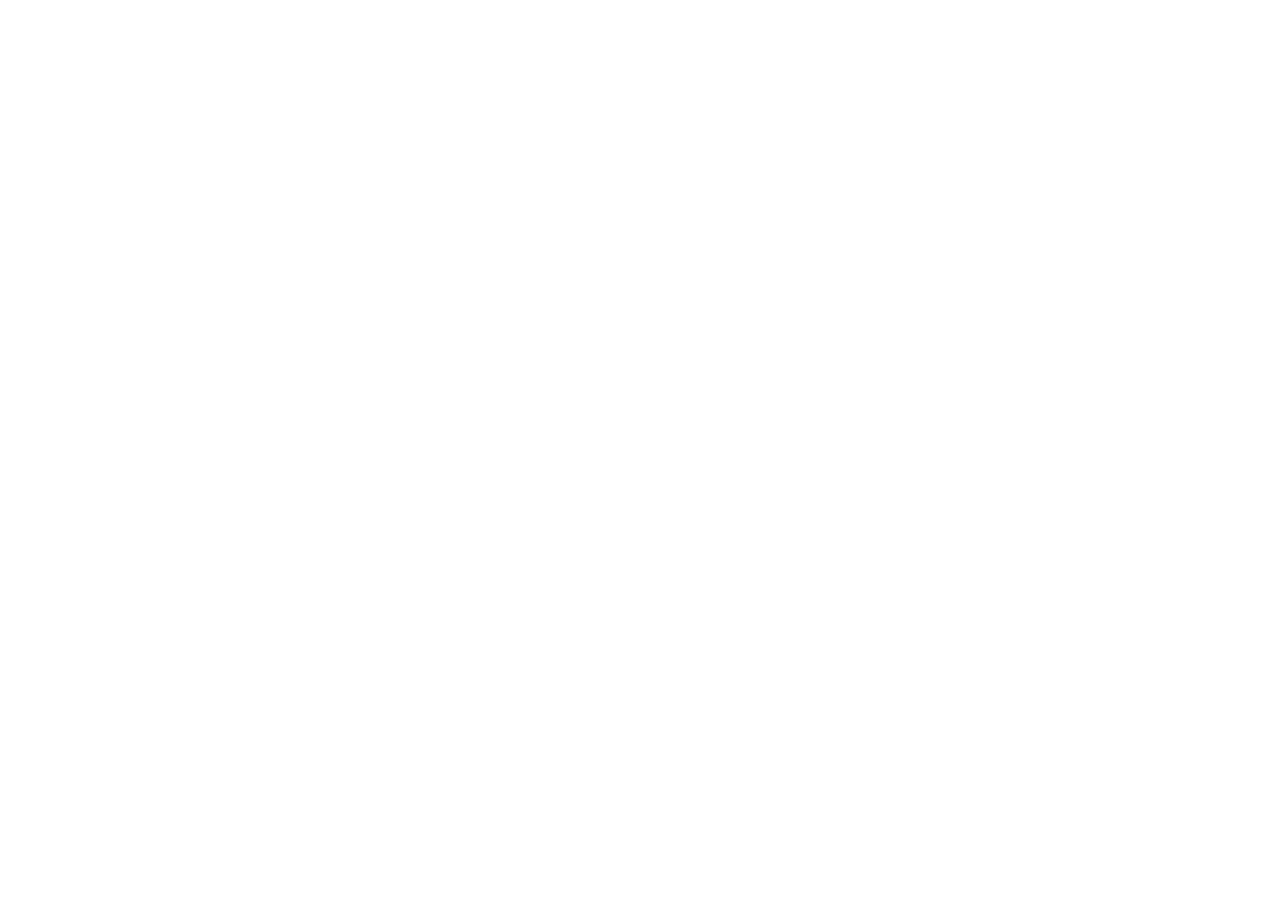
==== index.html @ 961bdecc "feat: add index.html boilerplate" ====
<!DOCTYPE html>
<html lang="en">
<head>
  <meta charset="UTF-8">
  <meta http-equiv="X-UA-Compatible" content="IE=edge">
  <meta name="viewport" content="width=device-width, initial-scale=1.0">
  <link rel="stylesheet" href="css/style.css">
  <title>My Library</title>
</head>
<body>

  <script src="js/main.js"></script>

</body>
</html>
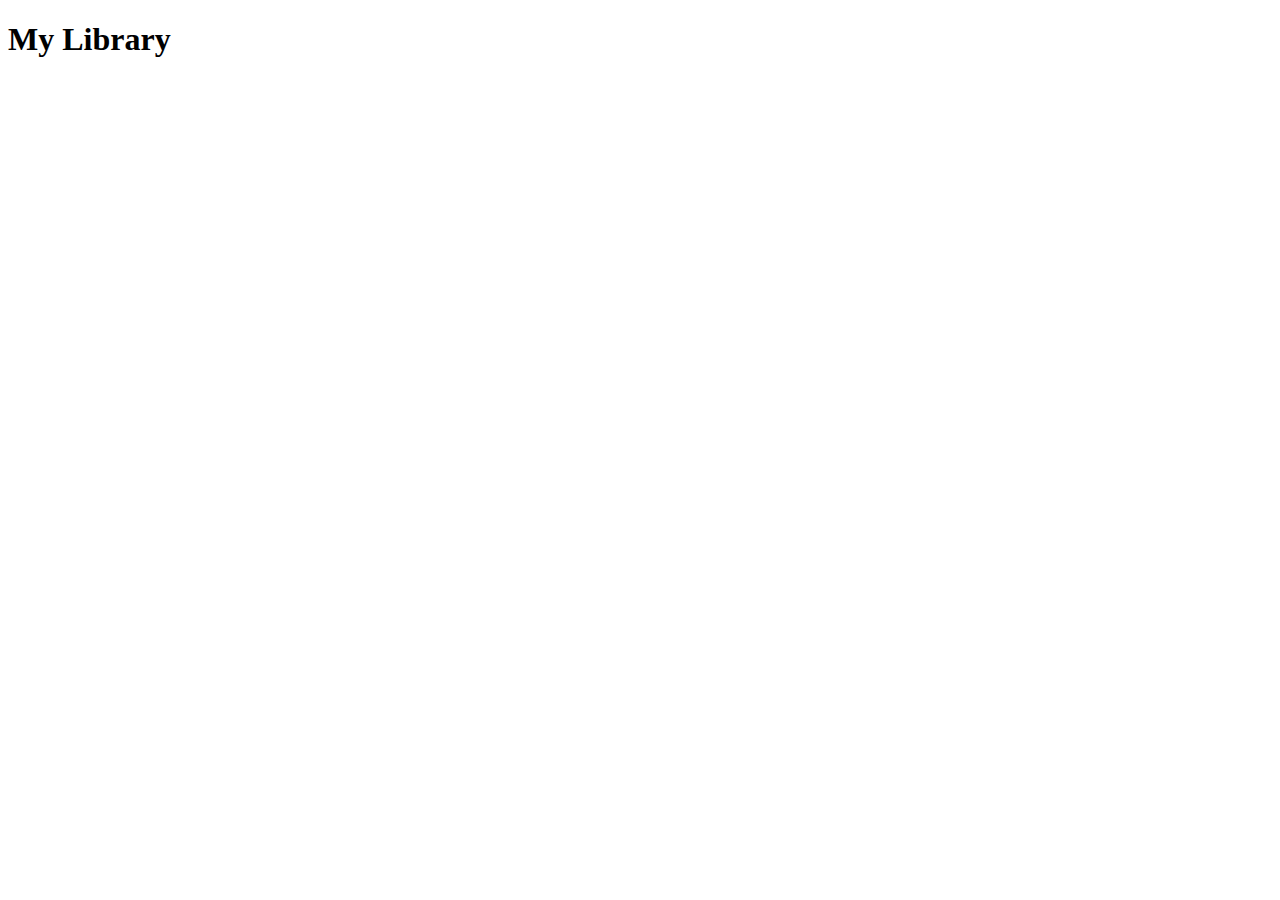
==== commit 763c739f: "feat: add header section in index.html" ====
--- a/index.html
+++ b/index.html
@@ -9,6 +9,10 @@
 </head>
 <body>
 
+  <header class="header">
+    <h1 class="logo">My Library</h1>
+  </header>
+
   <script src="js/main.js"></script>
 
 </body>
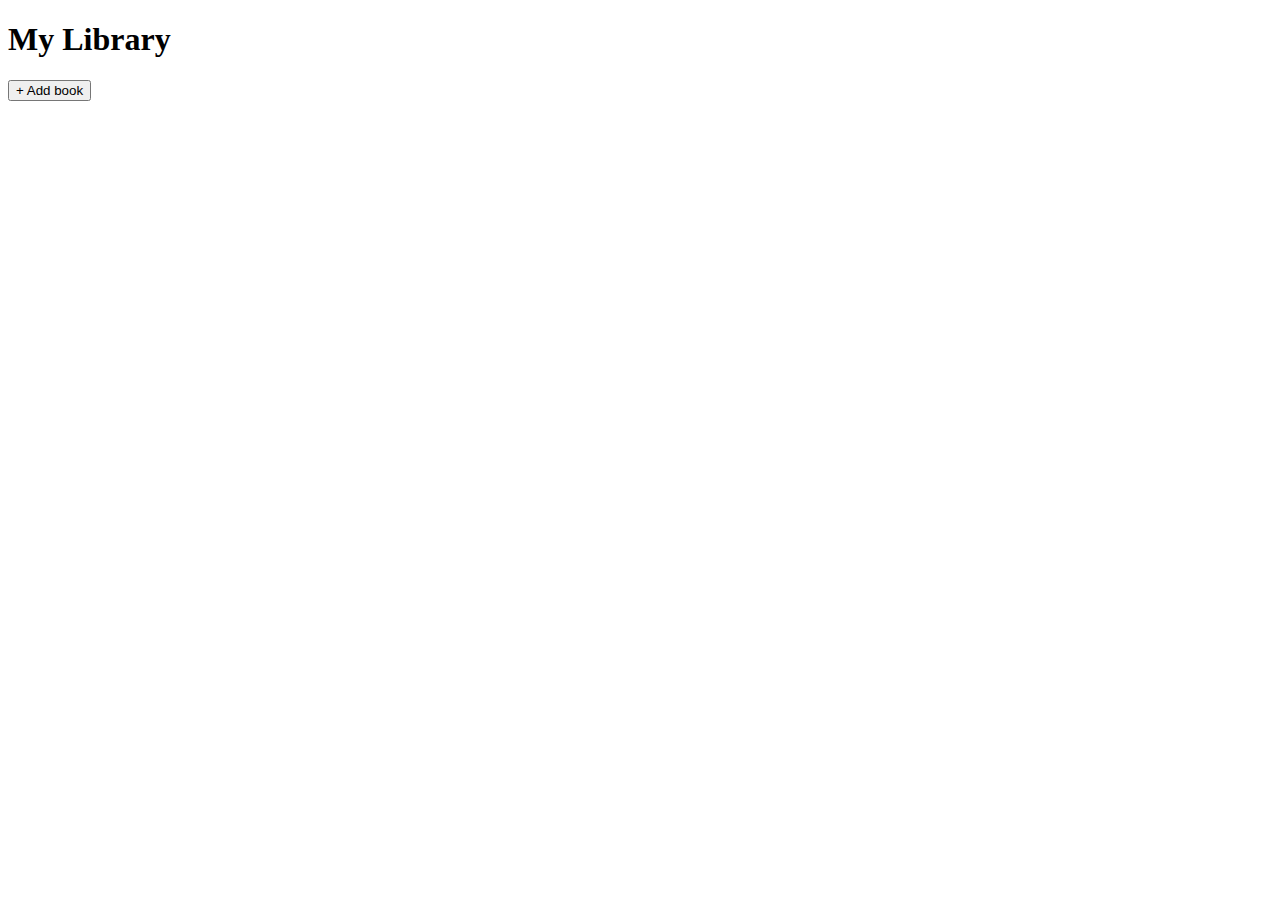
==== commit f39e3c84: "feat: add main section in index.html" ====
--- a/index.html
+++ b/index.html
@@ -13,6 +13,11 @@
     <h1 class="logo">My Library</h1>
   </header>
 
+  <main class="main">
+    <button class="btn add-book-btn" id="add-book-btn">+ Add book</button>
+    <div class="books-container" id="books-container"></div>
+  </main>
+
   <script src="js/main.js"></script>
 
 </body>
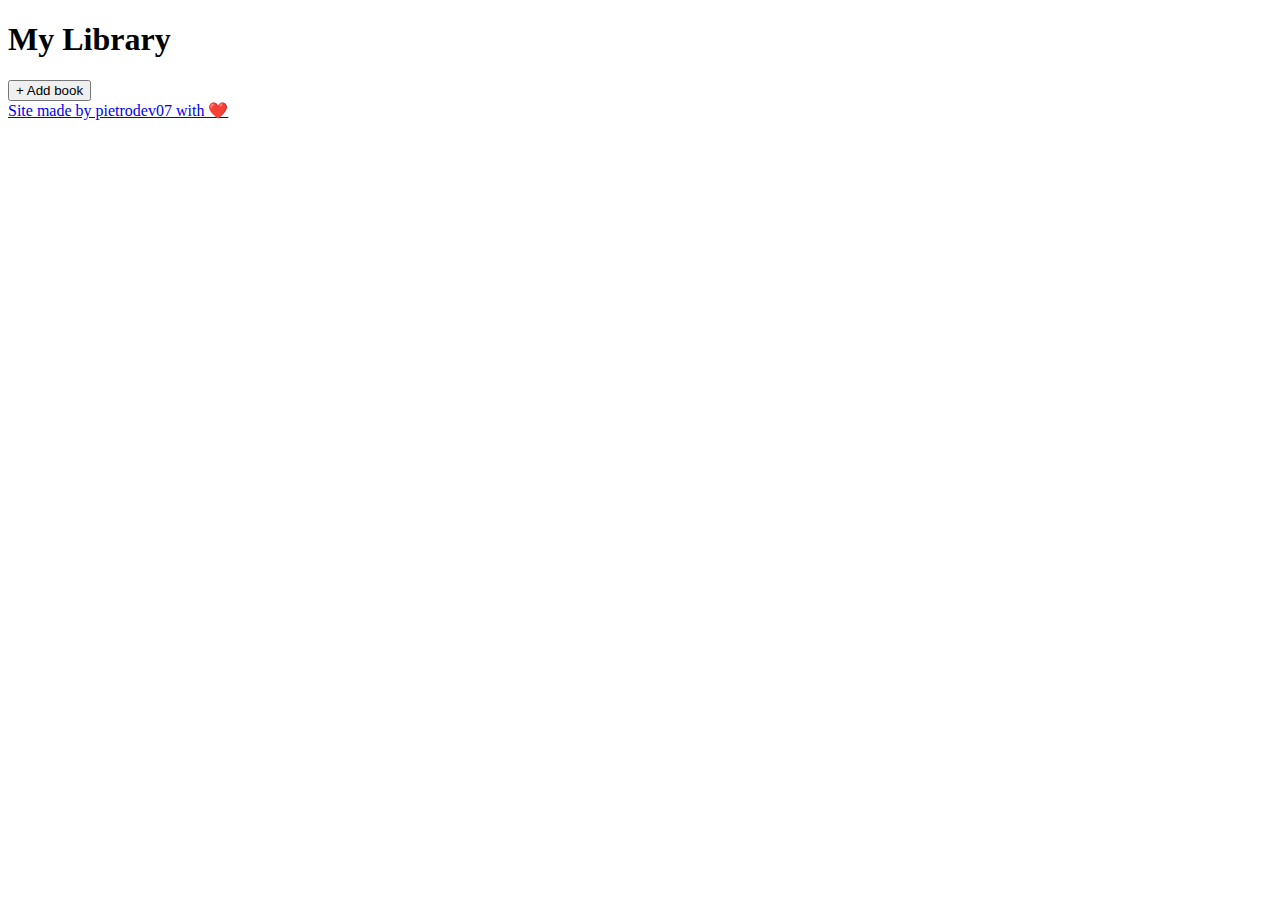
==== commit e79508c6: "feat: add footer section in index.html" ====
--- a/index.html
+++ b/index.html
@@ -18,6 +18,10 @@
     <div class="books-container" id="books-container"></div>
   </main>
 
+  <footer class="footer">
+    <a href="https://github.com/pietrodev07/library" target="_blank">Site made by pietrodev07 with &#10084;&#65039;</a>
+  </footer>  
+
   <script src="js/main.js"></script>
 
 </body>
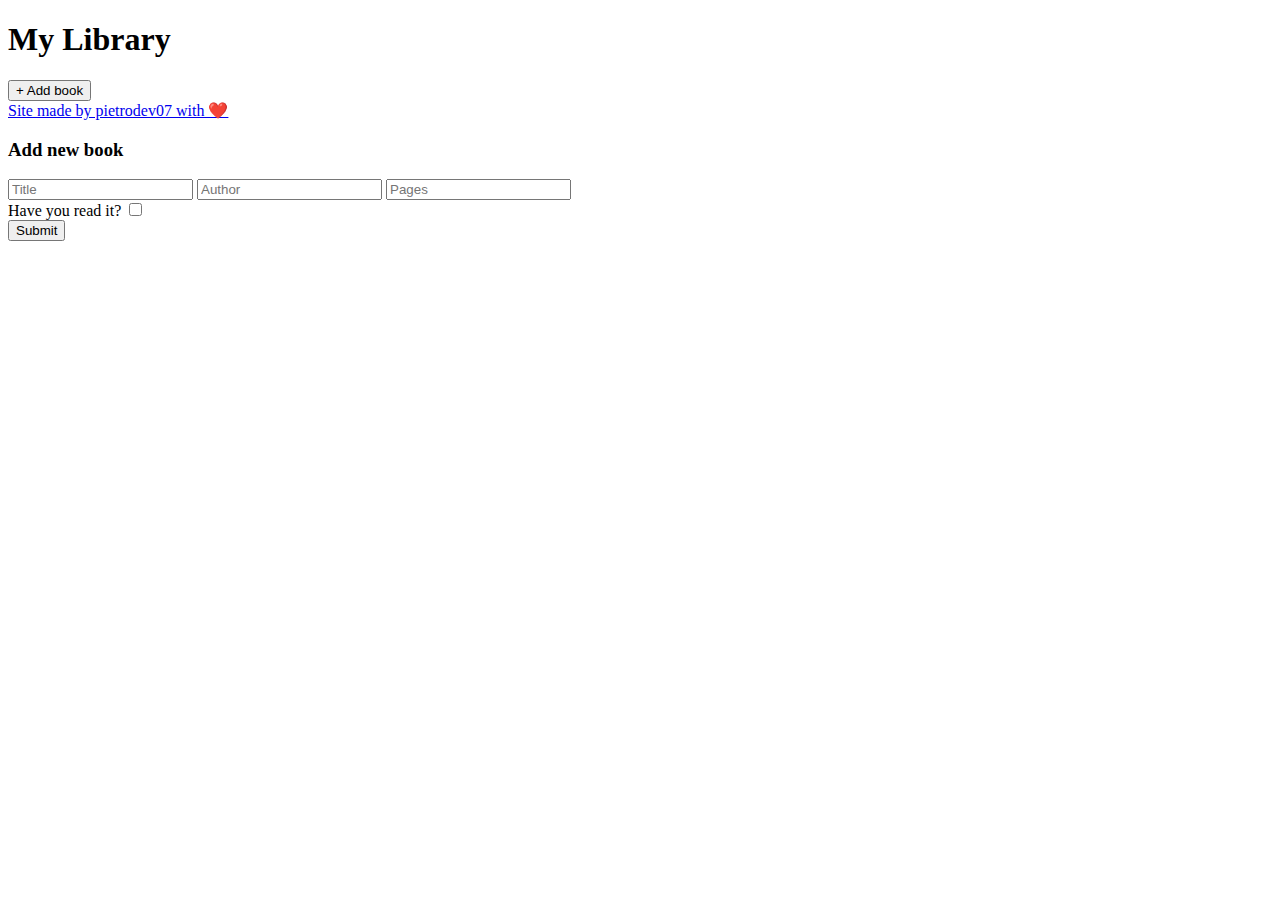
==== commit be704ad3: "feat: add modal section in index.html" ====
--- a/index.html
+++ b/index.html
@@ -22,6 +22,20 @@
     <a href="https://github.com/pietrodev07/library" target="_blank">Site made by pietrodev07 with &#10084;&#65039;</a>
   </footer>  
 
+  <div class="modal" id="modal">
+    <form class="modal-form" id="modal-form">
+      <h3 class="modal-title">Add new book</h3>
+      <input type="text" id="title" class="input" placeholder="Title" required>
+      <input type="text" id="author" class="input" placeholder="Author" required>
+      <input type="number" id="pages" class="input" placeholder="Pages" required max="10000">
+      <div class="isRead">
+        <label for="isRead">Have you read it?</label>
+        <input type="checkbox" name="isRead" id="isRead" class="isRead">
+      </div>
+      <button type="submit" class="btn submit-btn" id="submit-btn">Submit</button>
+    </form>
+  </div>
+
   <script src="js/main.js"></script>
 
 </body>
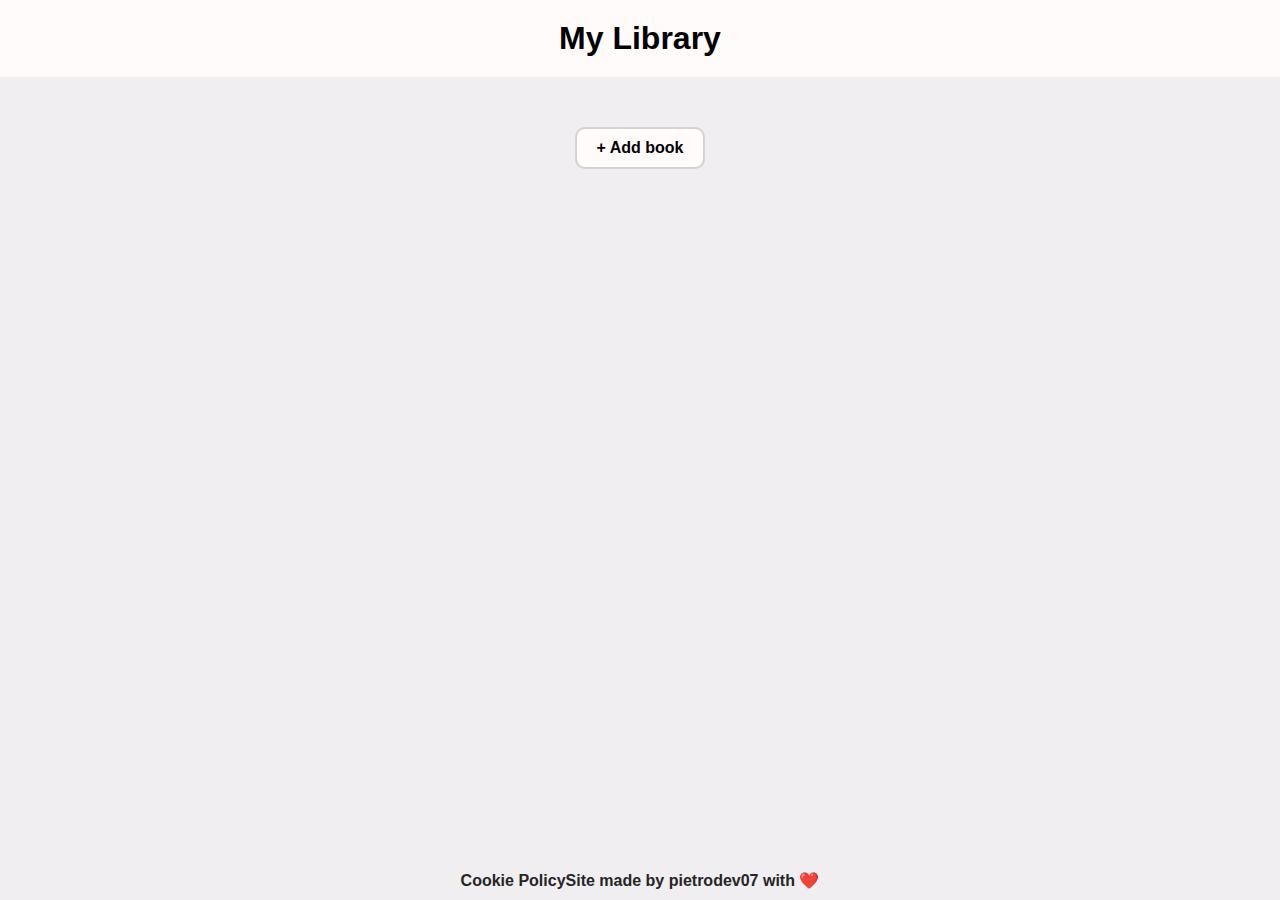
==== commit 4f6bedf2: "feat: add link for cookie policy page" ====
--- a/index.html
+++ b/index.html
@@ -19,6 +19,7 @@
   </main>
 
   <footer class="footer">
+    <a href="cookie-policy.html" target="_blank">Cookie Policy</a>
     <a href="https://github.com/pietrodev07/library" target="_blank">Site made by pietrodev07 with &#10084;&#65039;</a>
   </footer>  
 
@@ -36,6 +37,8 @@
     </form>
   </div>
 
+  <div class="overlay" id="overlay"></div>
+
   <script src="js/main.js"></script>
 
 </body>
--- a/css/style.css
+++ b/css/style.css
@@ -0,0 +1,184 @@
+* {
+  padding: 0;
+  margin: 0;
+  box-sizing: border-box;
+  font-family: 'Montserrat', sans-serif;
+}
+
+label {
+  font-weight: 600;
+}
+
+body {
+  background-color: #F0EEF1;
+  word-wrap: break-word;
+  margin-bottom: 50px;
+}
+
+html {
+  position: relative;
+  min-height: 100%;
+}
+
+.btn {
+  border-radius: 10px;
+  padding: 10px 20px;
+  font-weight: 600;
+  font-size: 16px;
+  cursor: pointer;
+}
+
+.input {
+  border-radius: 8px;
+  padding: 7px 20px;
+  font-weight: 600;
+  font-size: 16px;
+  background-color: #FFFBFB;
+  border: 2px solid #00000029;
+}
+
+.input:focus {
+  outline: 2px solid #00000029;
+}
+
+.header {
+  display: flex;
+  align-items: center;
+  justify-content: center;
+  background-color: #FFFBFB;
+  padding: 20px 0;
+}
+
+.main {
+  max-width: 1200px;
+  margin: 0 auto;
+  padding: 20px;
+  text-align: center;
+}
+
+.add-book-btn {
+  background-color: #FFFBFB;
+  border: 2px solid #00000029;
+  margin-top: 30px;
+}
+
+.add-book-btn:hover {
+  background-color: #00000029;
+}
+
+.books-container {
+  display: grid;
+  grid-template-columns: repeat(auto-fill, minmax(300px, 1fr));
+  gap: 40px;
+  margin-top: 40px;
+}
+
+.book-card {
+  display: flex;
+  flex-direction: column;
+  justify-content: space-between;
+  font-size: 20px;
+  gap: 20px;
+  padding: 20px;
+  border-radius: 10px;
+  background-color: #FFFBFB;
+  border: 2px solid #00000029;
+  line-height: 1.2;
+  font-weight: 500;
+}
+
+.isReadTrue-btn {
+  background-color: #9FFF9C;
+  border: 2px solid #9FFF9C;
+}
+
+.isReadTrue-btn:hover {
+  filter: brightness(90%);
+}
+
+.isReadFalse-btn {
+  background-color: #ff9c9c;
+  border: 2px solid #ff9c9c;
+}
+
+.isReadFalse-btn:hover {
+  filter: brightness(90%);
+}
+
+.remove-book-btn {
+  background-color: #D9D9DA;
+  border: 2px solid #D9D9DA;
+}
+
+.remove-book-btn:hover {
+  filter: brightness(90%);
+}
+
+.footer {
+  position: absolute;
+  bottom: 0;
+  left: 0;
+  display: flex;
+  align-items: center;
+  justify-content: center;
+  width: 100%;
+  padding: 10px;
+}
+
+.footer a {
+  text-decoration: none;
+  color: #252525;
+  font-weight: bold;
+}
+
+.modal {
+  background-color: #F0EEF1;
+  border-radius: 10px;
+  padding: 20px;
+  width: 300px;
+  border: 2px solid #00000029;
+  position: fixed;
+  z-index: 1;
+  top: 50%;
+  left: 50%;
+  transform: translate(-50%, -50%) scale(0);
+  transition: 0.2s ease-in-out;
+  text-align: center;
+}
+
+.modal-form {
+  display: flex;
+  flex-direction: column;
+  gap: 25px;
+}
+
+.isRead {
+  display: flex;
+  justify-content: center;
+  align-items: center;
+  gap: 20px;
+}
+
+.submit-btn {
+  background-color: #9FFF9C;
+  border: 2px solid #9FFF9C;
+  padding: 7px 20px;
+}
+
+.modal.active {
+  transform: translate(-50%, -50%) scale(1);
+}
+
+.overlay {
+  position: fixed;
+  top: 0;
+  left: 0;
+  display: none;
+  width: 100%;
+  height: 100%;
+  background-color: #000000a8;
+}
+
+.overlay.active {
+  display: block;
+}